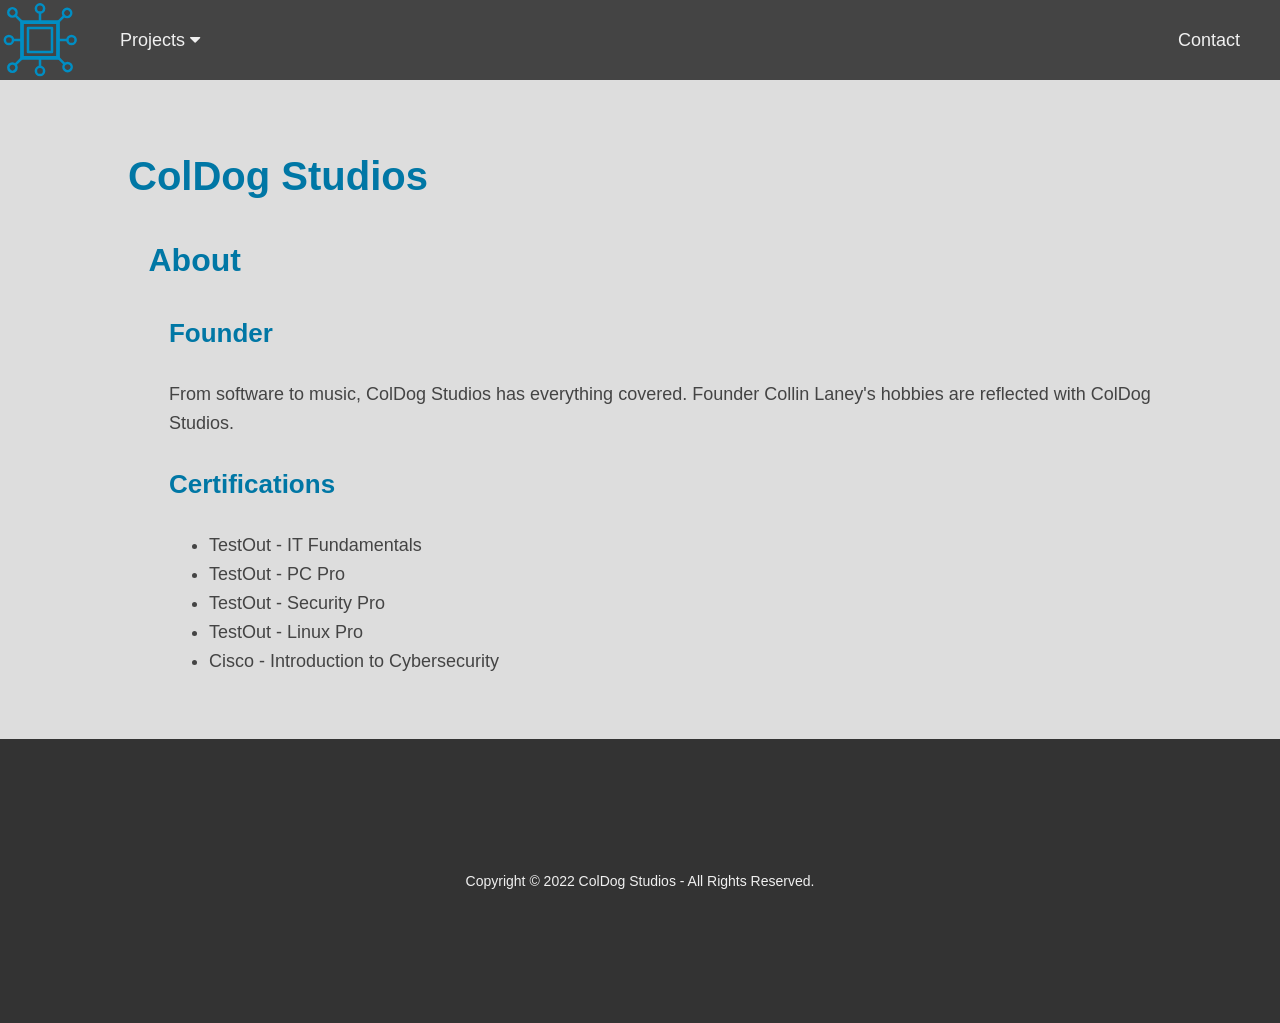
==== index.html @ d41f3151 "Add files via upload" ====
<!DOCTYPE html>

<html lang="en">
    <head>
        <meta charset="utf-8">
        <meta name="viewport" content="width=device-width, initial-scale=1">
        <meta name="google-site-verification" content="XkQd1DJgoGfe1FCZ7QdDehtUq8AOPNd6ervoAC7cp2k" />
        <meta name="keywords" content="ColDog5044, ColDog Studios">
        <meta name="description" content="Home">
        <meta name="author" content="ColDog Studios">
        <meta property="og:title" content="ColDog Studios">
        <meta property="og:type" content="website">
        <meta property="og:url" content="https://coldogstudios.github.io/">
        <meta property="og:description" content="Home">
        <meta property="og:image" content="assets/images/CDS.svg">

        <title>ColDog Studios</title>
        
        <link rel="icon" href="assets/images/favicon.ico">
        <link rel="icon" href="assets/images/favicon.svg" type="image/svg+xml">
        <link rel="apple-touch-icon" href="assets/images/apple-touch-icon.png">
    
        <link rel="stylesheet" href="https://cdnjs.cloudflare.com/ajax/libs/font-awesome/4.7.0/css/font-awesome.min.css">
        <link rel="stylesheet" href="assets/css/style.css">
    </head>

    <body>
        <!--Top Navigation-->
        <div class="topnav" id="topNav">

            <!--Left-->
            <div class="logo">
                <a href="/" style="padding: 0; width: auto;">
                    <img class="logo" src="assets/images/CDS.svg" alt="Home">
                </a>
            </div>
            <div class="dropdown">
                <button class="dropbtn">
                    Projects <i class="fa fa-caret-down"></i>
                </button>
                <div class="dropdown-content">
                    <a href="/projects/coldog-locker">ColDog Locker</a>
                    <a href="/projects/dj-coldog">DJ ColDog</a>
                    <a href="/projects/laney-environmental">Laney Environmental</a>
                </div>
            </div>

            <!--Right-->
            <a class="topnav-right" href="contact">Contact</a> 

            <!--Mobile Dropdown-->
            <a href="javascript:void(0);" class="icon" onclick="topNav()">
                <i class="fa fa-bars"></i>
            </a>
        </div>
        
        <main>
            <div class="content">
                <div id="Heading">
                    <h1>ColDog Studios</h1>
                </div>

                <div id="about">

                    <div id="SubHeading" class="h2">
                        <h2>About</h2>
                    </div>

                    <div id="Founder" class="h3">
                        <h3>Founder</h3>
                            <p>From software to music, ColDog Studios has everything covered. Founder Collin Laney's hobbies are reflected with ColDog Studios.</p>
                    </div>

                    <div id="Certs" class="h3">
                        <h3>Certifications</h3>
                            <ul>
                                <li>TestOut - IT Fundamentals</li>
                                <li>TestOut - PC Pro</li>
                                <li>TestOut - Security Pro</li>
                                <li>TestOut - Linux Pro</li>
                                <li>Cisco - Introduction to Cybersecurity</li>
                            </ul>
                    </div>

                    <div class="badge-base LI-profile-badge h3" data-locale="en_US" data-size="medium" data-theme="light" data-type="HORIZONTAL" data-vanity="collin-laney" data-version="v1">
                        <a class="badge-base__link LI-simple-link" href="https://www.linkedin.com/in/collin-laney?trk=profile-badge"></a>
                    </div>
                </div>

            </div>
        </main>

        <div class="bottombar">
            <p>Copyright © 2022 ColDog Studios - All Rights Reserved.</p>
        </div>
        
        <script src="https://platform.linkedin.com/badges/js/profile.js" async defer type="text/javascript"></script>
        <script src="assets/js/scripts.js"></script>
    </body>
</html>
---- assets/css/style.css ----
* {
  font-family: Arial, Helvetica, sans-serif;
}

body {
  margin: 0;
  font-family: Arial, Helvetica, sans-serif;
  background-color: #ddd;
}

h1 {
  font-size: 40px;
  color: #0077a5;
}

h2 {
  font-size: 32px;
  color: #0077a5;
}

.h2 {
  margin-left: 2%;
}

h3 {
  font-size: 26px;
  color: #0077a5;
}

.h3 {
  margin-left: 4%;
}

p, li {
  font-size: 18px;
  color: #444;
}

a {
  text-decoration: none;
  color: #0077a5;
}

.logo {
  width: 80px;
  height: 80px;
  float: left;
}

main {
  margin: 5% 10%;
  line-height: 1.6;
}

@media screen and (max-width: 430px) {
  main {
    margin: 15% 5%;
  }
}

.topnav {
  background-color: #444;
  overflow: hidden;
}

.topnav a {
  float: left;
  color: #f0f0f0;
  text-align: center;
  padding: 29.5px 40px;
  text-decoration: none;
  font-size: 18px;
}

.topnav a:hover {
  background-color: #222;
  color: #f2f2f2;
}

.topnav a.active {
  background-color: #0077a5;
  color: #f0f0f0;
}

.topnav .topnav-right {
  float: right;
}

.topnav .icon {
  display: none;
  width: auto;
}

.dropdown {
  float: left;
  overflow: hidden;
}

.dropdown .dropbtn {
  font-size: 18px;
  border: none;
  outline: none;
  color: #f0f0f0;
  padding: 29.5px 40px;
  text-align: left;
  background-color: inherit;
  font-family: inherit;
  margin: 0;
  width: auto;
}

.topnav a:hover, .dropdown:hover .dropbtn {
  background-color: #222;
}

/* Dropdown content (hidden by default) */
.dropdown-content {
  display: none;
  position: absolute;
  background-color: #333;
  width: auto;
  box-shadow: 0px 8px 16px 0px rgba(0,0,0,0.2);
  z-index: 1;
}

/* Links inside the dropdown */
.dropdown-content a {
  float: none;
  color: #f0f0f0;
  padding: 28px 40px;
  text-decoration: none;
  display: block;
  text-align: left;
}

.dropdown-content a:hover {
  background-color: #222;
}

.dropdown:hover .dropdown-content {
  display: block;
}

/* When the screen is less than 600 pixels wide, hide all links, except for the first one ("Home"). Show the link that contains should open and close the topnav (.icon) */
@media screen and (max-width: 600px) {
  .topnav a:not(:first-child) {display: none;}
  .topnav a.icon {
    float: right;
    display: block;
  }
}

/* The "responsive" class is added to the topnav with JavaScript when the user clicks on the icon. 
This class makes the topnav look good on small screens (display the links vertically instead of horizontally) */
@media screen and (max-width: 600px) {
  .topnav.responsive {position: relative;}
  .topnav.responsive a.icon {
    position: absolute;
    right: 0;
    top: 0;
  }

  .topnav a, .topnav-right {
    float: right;
    display: block;
  }

  .topnav-center {
    top: 0;
    left: 0;
    transform: none;
  }

  .topnav-right {
    float: left;
  }

  .topnav a {
    width: auto;
  }

  .topnav.responsive a {
    float: none;
    display: block;
    text-align: left;
  }
}

.bottombar {
  background-color: #333;
  overflow: hidden;
}

.bottombar p {
  display: block;
  color: #f0f0f0;
  text-align: center;
  padding: 120px 15px;
  text-decoration: none;
  font-size: 14px;
}
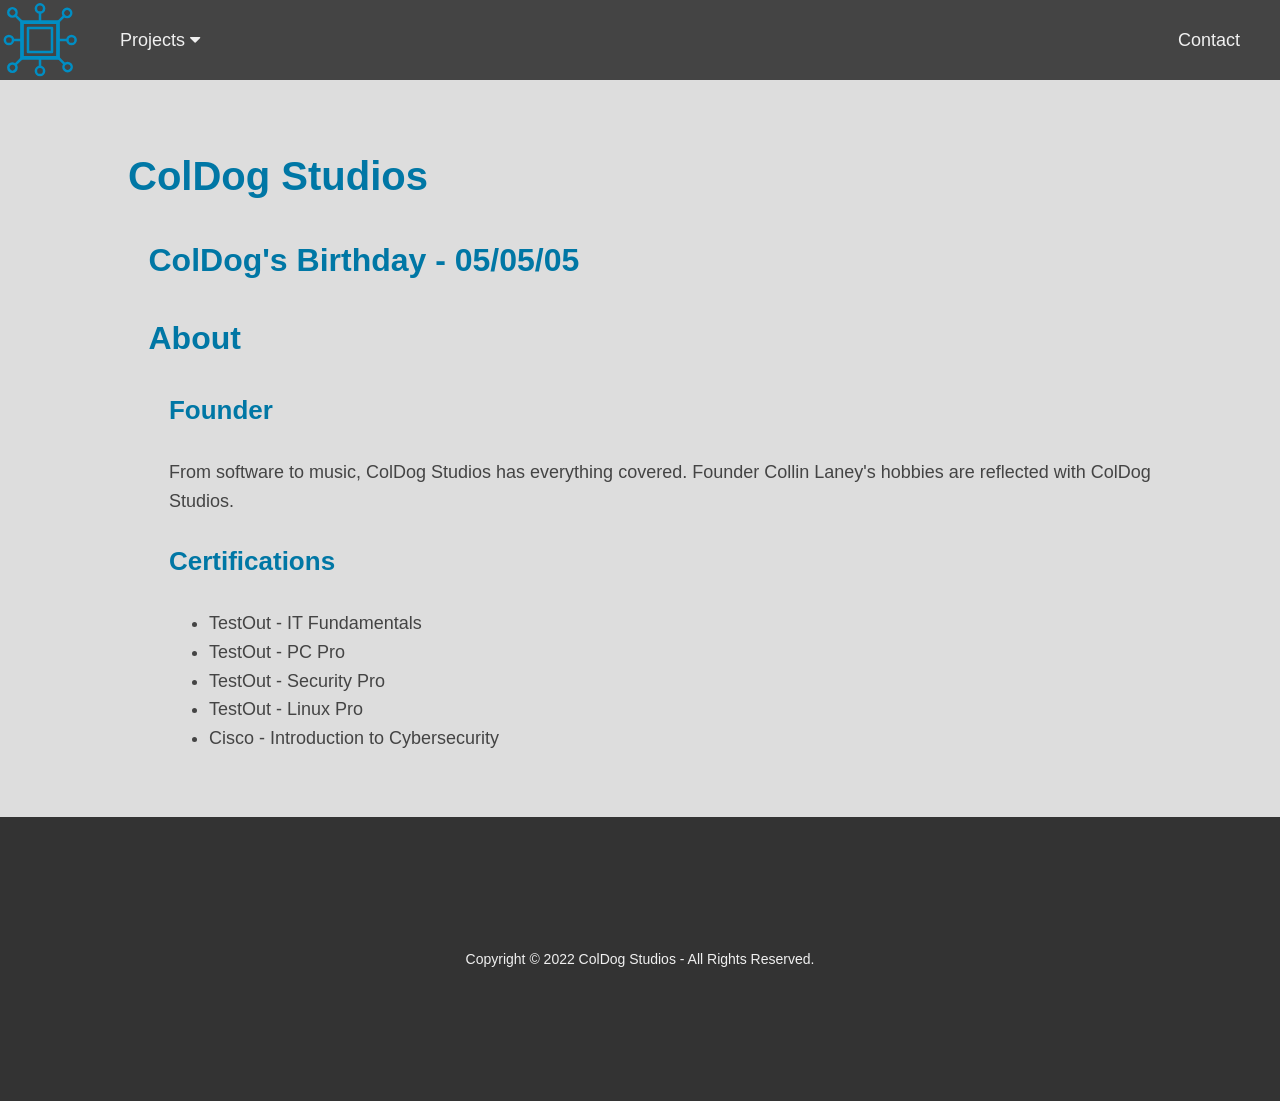
==== commit e09a2fe9: "Update index.html" ====
--- a/index.html
+++ b/index.html
@@ -61,7 +61,11 @@
                 </div>
 
                 <div id="about">
-
+                    
+                    <div class="h2">
+                        <h2>ColDog's Birthday - 05/05/05
+                    </div>
+                    
                     <div id="SubHeading" class="h2">
                         <h2>About</h2>
                     </div>
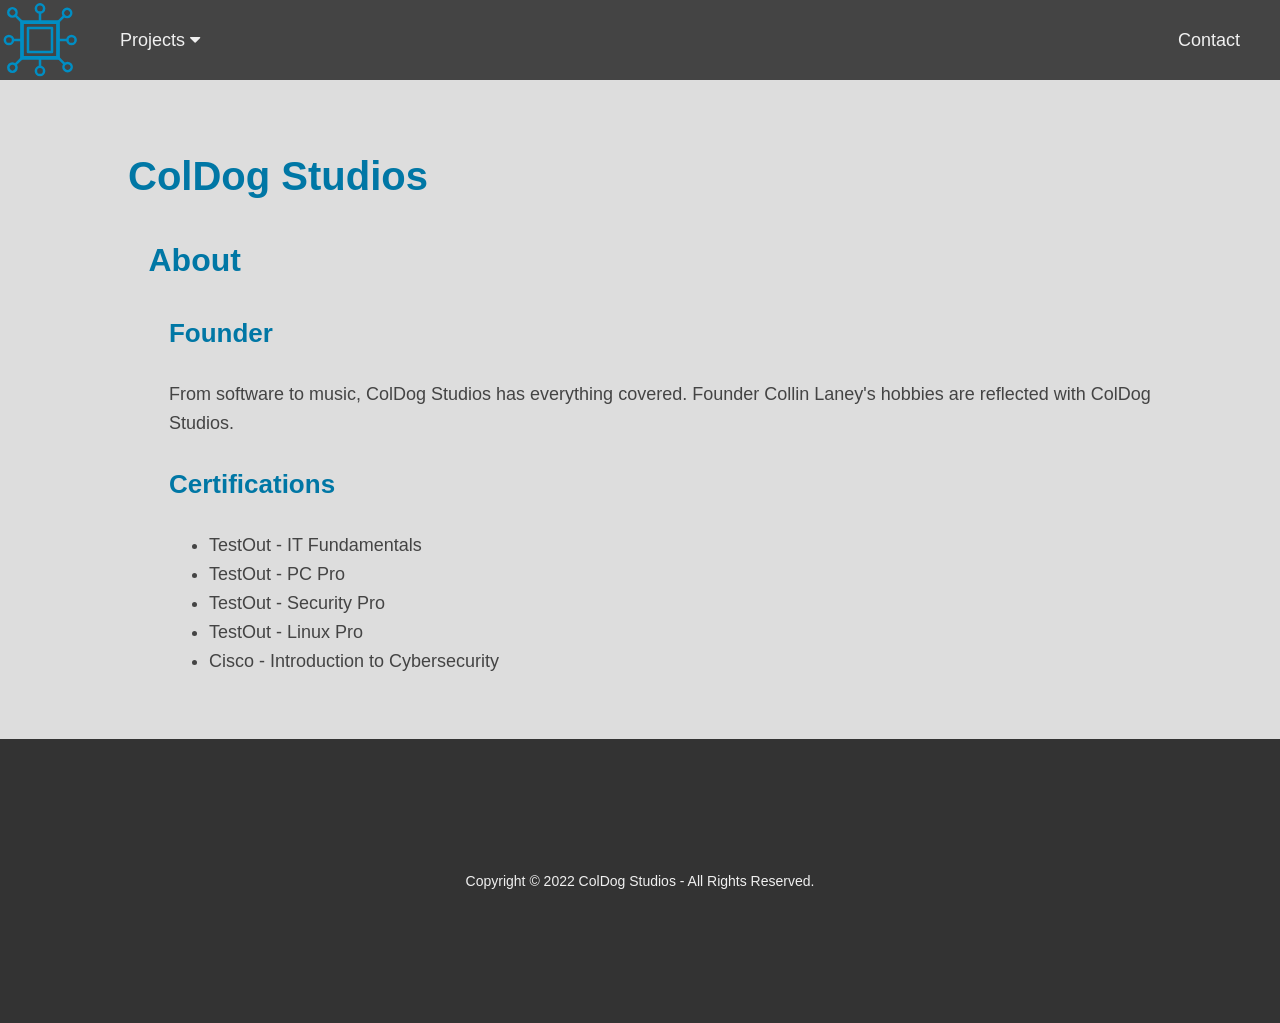
==== commit e0498baf: "Update index.html" ====
--- a/index.html
+++ b/index.html
@@ -62,10 +62,6 @@
 
                 <div id="about">
                     
-                    <div class="h2">
-                        <h2>ColDog's Birthday - 05/05/05
-                    </div>
-                    
                     <div id="SubHeading" class="h2">
                         <h2>About</h2>
                     </div>
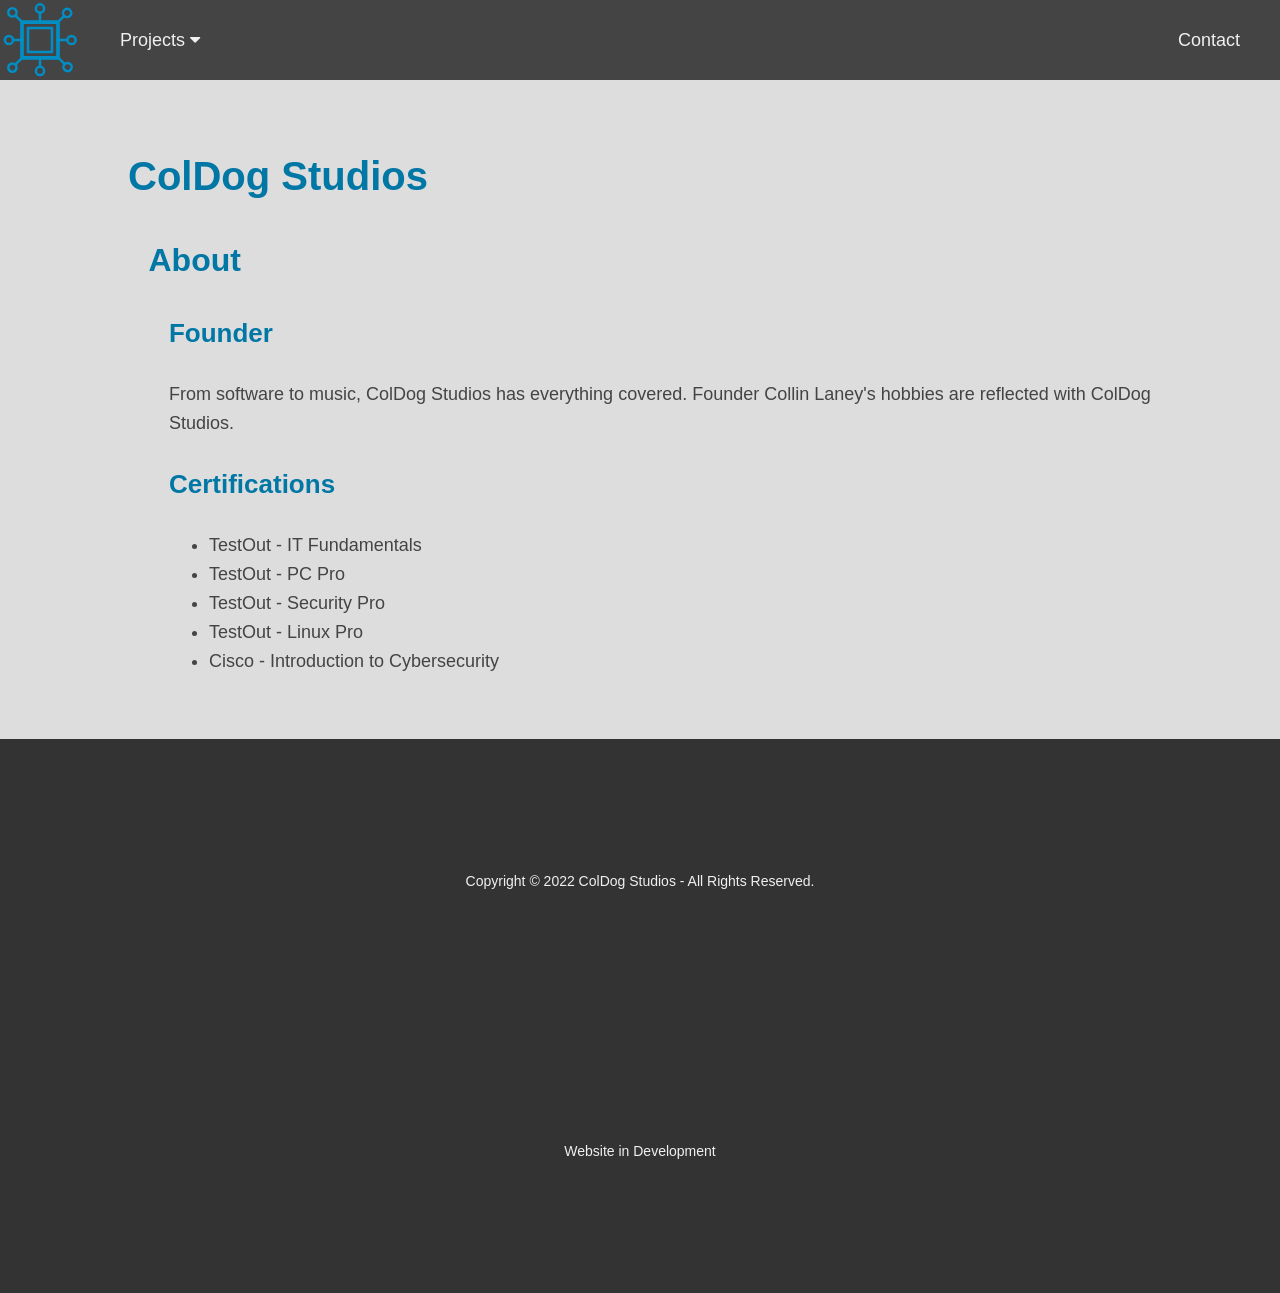
==== commit 441e9299: "Updated Certs" ====
--- a/index.html
+++ b/index.html
@@ -21,7 +21,7 @@
         <link rel="apple-touch-icon" href="assets/images/apple-touch-icon.png">
     
         <link rel="stylesheet" href="https://cdnjs.cloudflare.com/ajax/libs/font-awesome/4.7.0/css/font-awesome.min.css">
-        <link rel="stylesheet" href="assets/css/style.css">
+        <link rel="stylesheet" href="/assets/css/style.css">
     </head>
 
     <body>
@@ -56,13 +56,14 @@
         
         <main>
             <div class="content">
+
                 <div id="Heading">
                     <h1>ColDog Studios</h1>
                 </div>
 
                 <div id="about">
                     
-                    <div id="SubHeading" class="h2">
+                    <div class="h2">
                         <h2>About</h2>
                     </div>
 
@@ -74,11 +75,11 @@
                     <div id="Certs" class="h3">
                         <h3>Certifications</h3>
                             <ul>
-                                <li>TestOut - IT Fundamentals</li>
-                                <li>TestOut - PC Pro</li>
-                                <li>TestOut - Security Pro</li>
-                                <li>TestOut - Linux Pro</li>
-                                <li>Cisco - Introduction to Cybersecurity</li>
+                                <li><a href="https://certification.testout.com/verifycert?certificateId=6-2C6-DNGR5" target="blank"></a>TestOut - IT Fundamentals</li>
+                                <li><a href="https://certification.testout.com/verifycert?certificateId=6-2C6-GA9BP" target="blank"></a>TestOut - PC Pro</li>
+                                <li><a href="https://certification.testout.com/verifycert?certificateId=6-2C6-KV6R5" target="blank"></a>TestOut - Security Pro</li>
+                                <li><a href="https://certification.testout.com/verifycert?certificateId=6-2C6-LX38A" target="blank"></a>TestOut - Linux Pro</li>
+                                <li><a href="https://www.credly.com/badges/c0c32f1b-efce-4e63-8d32-7400b448b2cd?source=linked_in_profile" target="blank"></a>Cisco - Introduction to Cybersecurity</li>
                             </ul>
                     </div>
 
@@ -92,9 +93,10 @@
 
         <div class="bottombar">
             <p>Copyright © 2022 ColDog Studios - All Rights Reserved.</p>
+            <p>Website in Development</p>
         </div>
         
         <script src="https://platform.linkedin.com/badges/js/profile.js" async defer type="text/javascript"></script>
         <script src="assets/js/scripts.js"></script>
     </body>
-</html>
+</html>
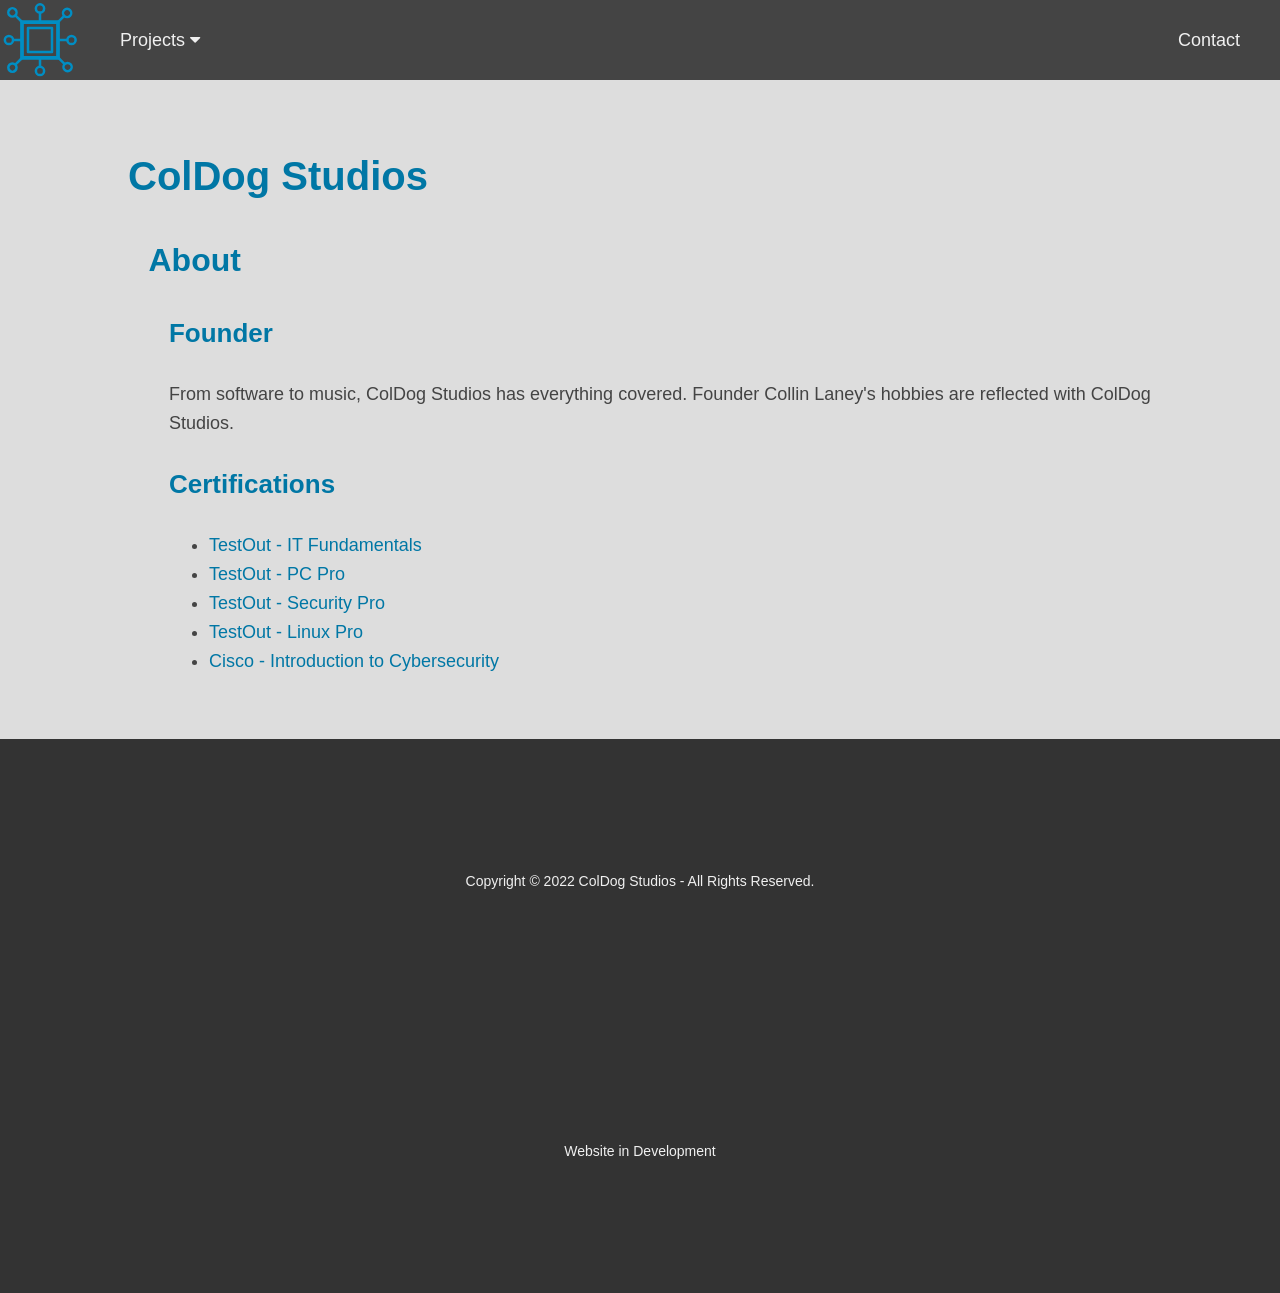
==== commit d2d246d9: "Updated Certs" ====
--- a/index.html
+++ b/index.html
@@ -75,11 +75,11 @@
                     <div id="Certs" class="h3">
                         <h3>Certifications</h3>
                             <ul>
-                                <li><a href="https://certification.testout.com/verifycert?certificateId=6-2C6-DNGR5" target="blank"></a>TestOut - IT Fundamentals</li>
-                                <li><a href="https://certification.testout.com/verifycert?certificateId=6-2C6-GA9BP" target="blank"></a>TestOut - PC Pro</li>
-                                <li><a href="https://certification.testout.com/verifycert?certificateId=6-2C6-KV6R5" target="blank"></a>TestOut - Security Pro</li>
-                                <li><a href="https://certification.testout.com/verifycert?certificateId=6-2C6-LX38A" target="blank"></a>TestOut - Linux Pro</li>
-                                <li><a href="https://www.credly.com/badges/c0c32f1b-efce-4e63-8d32-7400b448b2cd?source=linked_in_profile" target="blank"></a>Cisco - Introduction to Cybersecurity</li>
+                                <li><a href="https://certification.testout.com/verifycert?certificateId=6-2C6-DNGR5" target="blank">TestOut - IT Fundamentals</a></li>
+                                <li><a href="https://certification.testout.com/verifycert?certificateId=6-2C6-GA9BP" target="blank">TestOut - PC Pro</a></li>
+                                <li><a href="https://certification.testout.com/verifycert?certificateId=6-2C6-KV6R5" target="blank">TestOut - Security Pro</a></li>
+                                <li><a href="https://certification.testout.com/verifycert?certificateId=6-2C6-LX38A" target="blank">TestOut - Linux Pro</a></li>
+                                <li><a href="https://www.credly.com/badges/c0c32f1b-efce-4e63-8d32-7400b448b2cd?source=linked_in_profile" target="blank">Cisco - Introduction to Cybersecurity</a></li>
                             </ul>
                     </div>
 
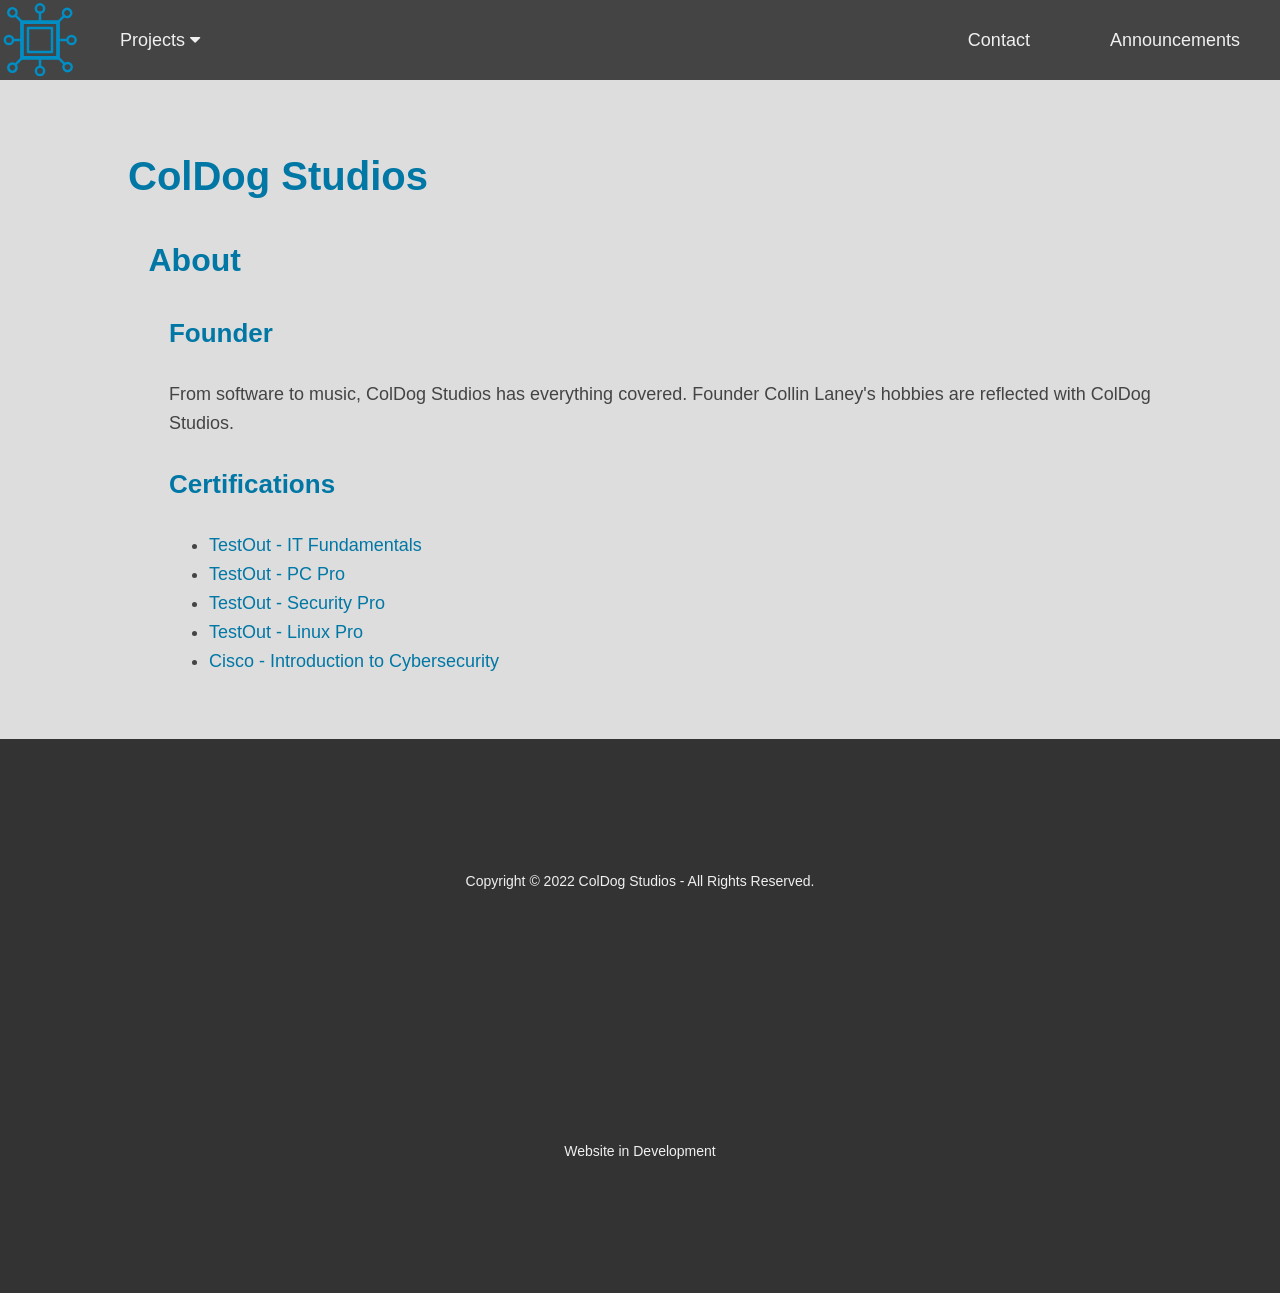
==== commit 865810d6: "announcements" ====
--- a/index.html
+++ b/index.html
@@ -46,6 +46,7 @@
             </div>
 
             <!--Right-->
+            <a class="topnav-right" href="announcements">Announcements</a>
             <a class="topnav-right" href="contact">Contact</a> 
 
             <!--Mobile Dropdown-->
